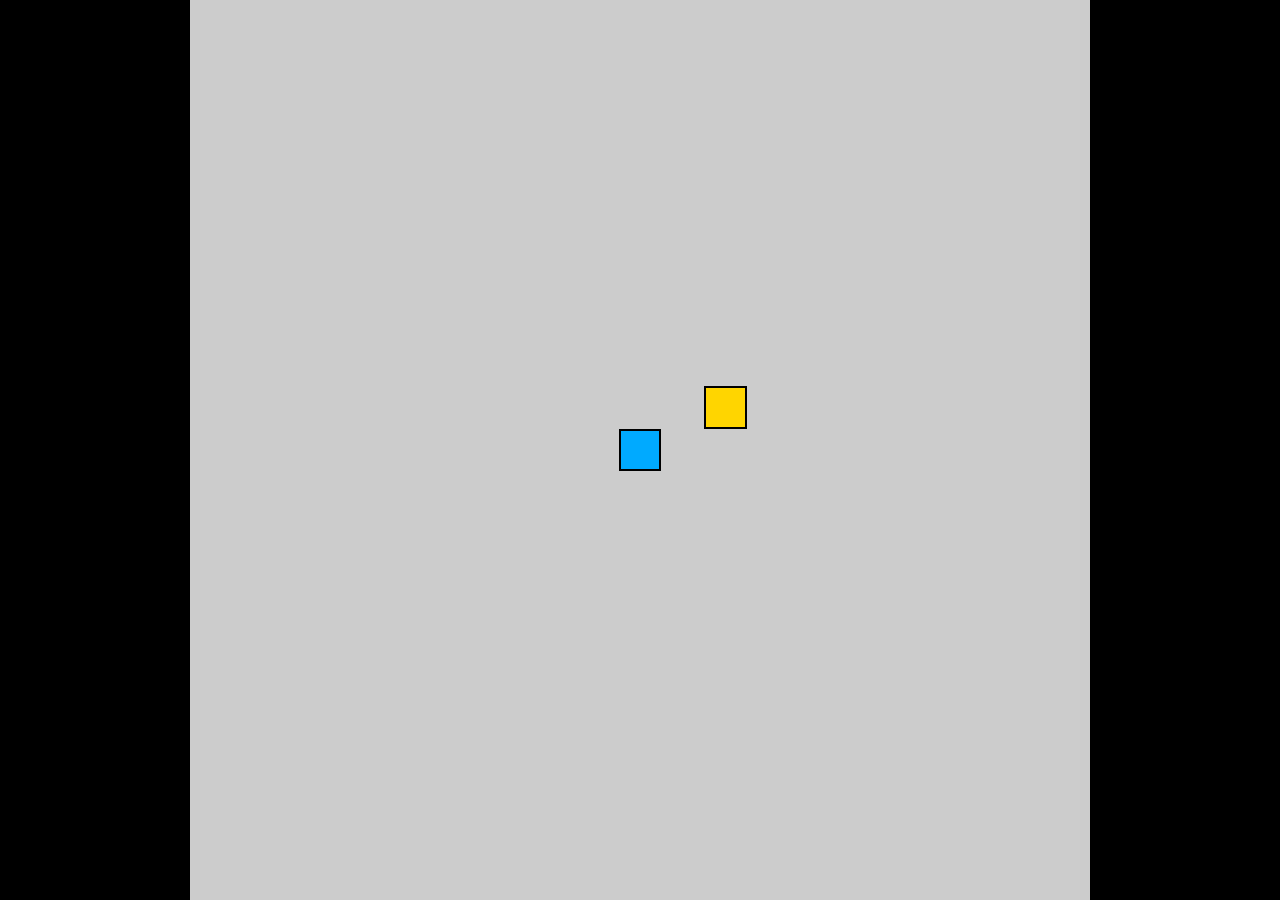
==== Javascript-Snake-Game-master/index.html @ 8a76b57c "nw change" ====
<!DOCTYPE html>
<html lang="en">
<head>
  <meta charset="UTF-8">
  <meta name="viewport" content="width=device-width, initial-scale=1.0">
  <meta http-equiv="X-UA-Compatible" content="ie=edge">
  <title>Snake</title>
  <style>
    body {
      height: 100vh;
      width: 100vw;
      display: flex;
      justify-content: center;
      align-items: center;
      margin: 0;
      background-color: black;
    }

    #game-board {
      background-color: #CCC;
      width: 100vmin;
      height: 100vmin;
      display: grid;
      grid-template-rows: repeat(21, 1fr);
      grid-template-columns: repeat(21, 1fr);
    }

    .snake {
      background-color: hsl(200, 100%, 50%);
      border: .25vmin solid black;
    }

    .food {
      background-color: hsl(50, 100%, 50%);
      border: .25vmin solid black;
    }
  </style>
  <script src="game.js" defer type="module"></script>
</head>
<body>
  <div id="game-board"></div>
</body>
</html>
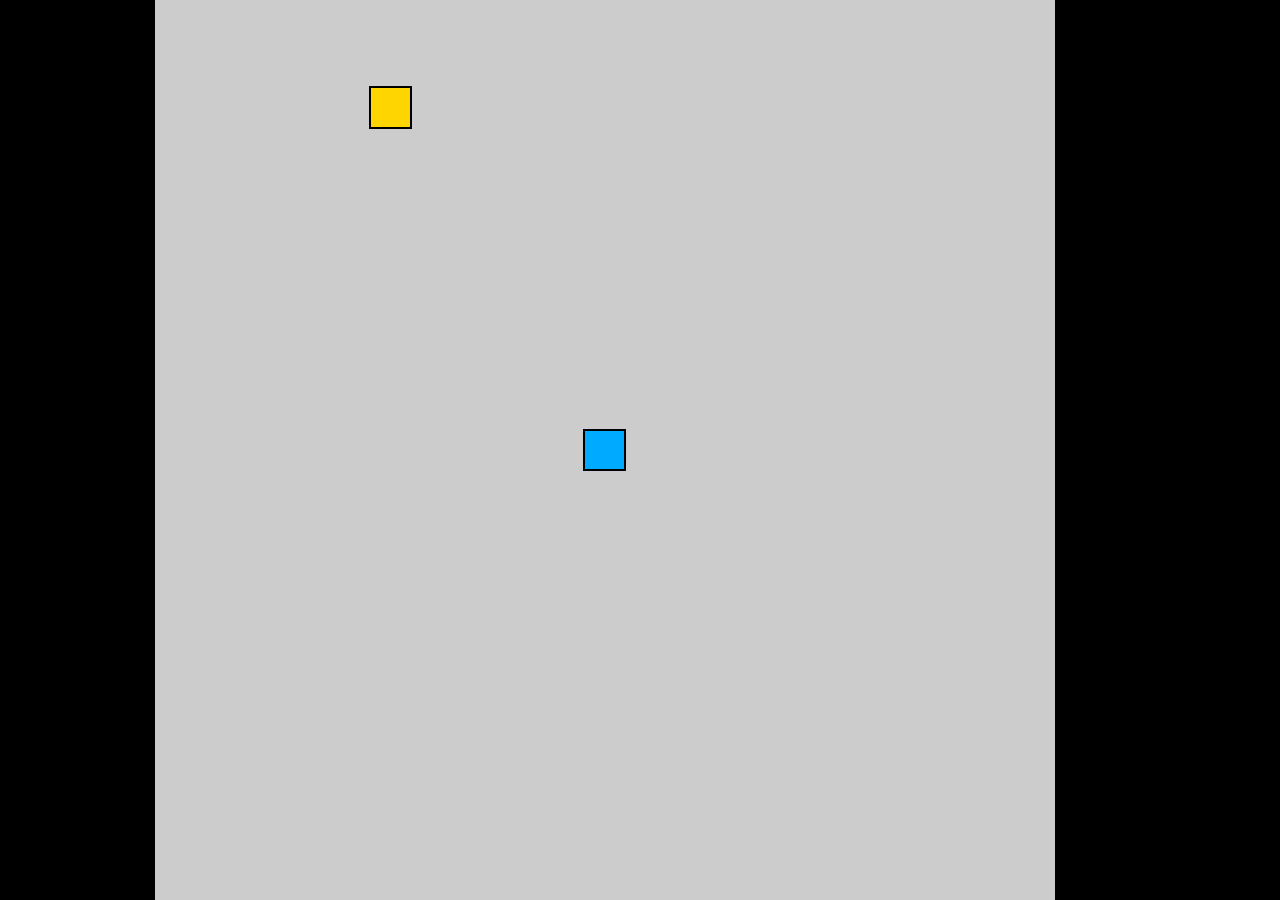
==== commit a78a8538: "hi mesa" ====
--- a/Javascript-Snake-Game-master/index.html
+++ b/Javascript-Snake-Game-master/index.html
@@ -39,5 +39,6 @@
 </head>
 <body>
   <div id="game-board"></div>
+  <h1>score</h1>
 </body>
 </html>